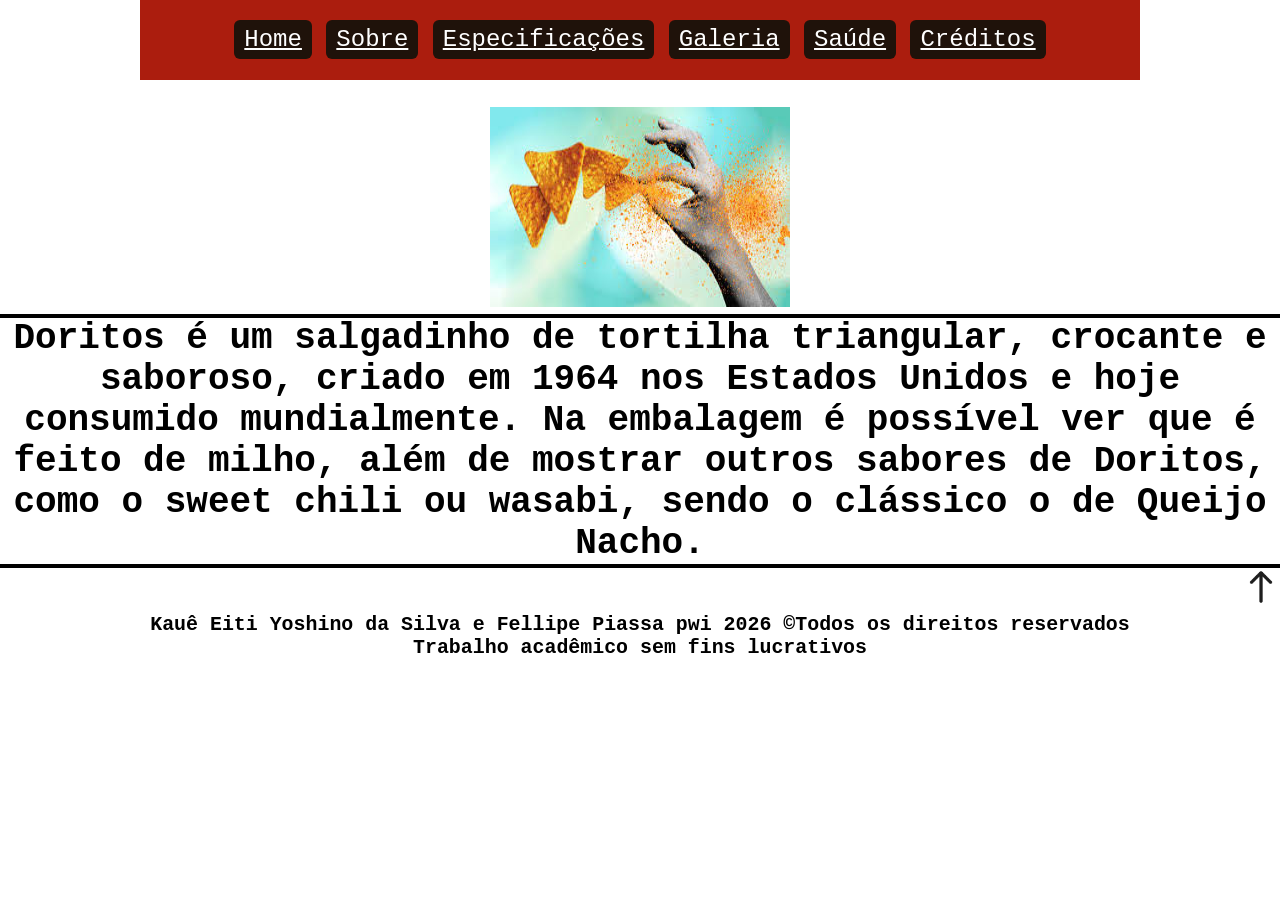
==== abas/index.html @ af0f9376 "Add files via upload" ====
<!DOCTYPE html>
<html lang="pt-br">
<head>
    <title> Conheça mais do Doritos</title>
    <meta charset="utf-8">
     <link rel ="icon" type="image/jpg" href="img/icone.jfif"> 
    <link rel="stylesheet" type="text/css" href="mystyle.css">
</head>
<body>


      <div id="all">
       <ul class="menu">
			<li><a href="index.html">Home</a></li>
			<li><a href="sobre.html">Sobre</a></li>
			<li><a href="especificaçoes.html">Especificações</a></li>
			<li><a href="galeria.html">Galeria</a></li>
			<li><a href="saúde.html">Saúde</a></li>
			<li><a href="creditos.html">Créditos</a></li>
        </ul>
    </div>
	 <br>
	<img src="img/dori.jfif" width="300" height="200">
<hr>
<h2 center> Doritos é um salgadinho de tortilha triangular, crocante e saboroso, criado em 1964 nos Estados Unidos e hoje consumido mundialmente.
 Na embalagem é possível ver que é feito de milho, além de mostrar outros sabores de Doritos, como o sweet chili ou wasabi, sendo o clássico o de Queijo Nacho. </h2>
 
<hr>
			<div align="right"> <a href="#"> <img src="img/cima.png" width="3%" /></a>  </div>
			<h5 align ="center"> Kauê Eiti Yoshino da Silva e Fellipe Piassa pwi 2026 &copyTodos os direitos reservados
			<br>Trabalho acadêmico sem fins lucrativos </h5>


</body>
</html>
---- abas/mystyle.css ----
*{
   margin: 0px;
   padding: 0px;
   }
body{ { font-family: Ms Trebuchet; }
        a{ text-decoration: none; color: #000; }/*tira o sublinhado do link */
        a:hover{ }
      background: #ab1d0e;
      font-family: Courier New;
	  font-size: 24px;
	  margin-top: 0px;
	  text-align: center;
	}  

#all{
		width: 1000px;
		height: 80px;
		line-height: 80px; /* centraliza na vertical */
		background-color: #ab1d0e;
		border: 0px dashed #ccc;
		margin: 0 auto;
}
ul.menu{
            text-align: center; /* centraliza na horizontal */
        }
ul.menu li{
            display: inline-block; /* centraliza na horizontal */
            margin: 0 0px;
        }
ul.menu li a{
            background-color: #1f120a;
            border-radius: 6px; /*bordas arredondadas*/
            padding: 6px 10px;
            color: #fff;
        }
ul.menu li a:hover{
            background-color: #c70906;
        }
h1{
	font-weight: bold;
	color: #;
	background: #;
	margin-bottom: 10px;
}
hr{	border: 2px solid black;
     }

p{	text-align: center;
	font-size: 20px;
	font-family: DejaVu Sans Mono;
	line-height: 1.5;
	}

#footer{
	margin-top: 0px;
	text-align: center;
	font-size: 20px;
	line-height: 1.5;
	background: #;
	color: bold;
	}
	
#img{
	text-align: right;
	}
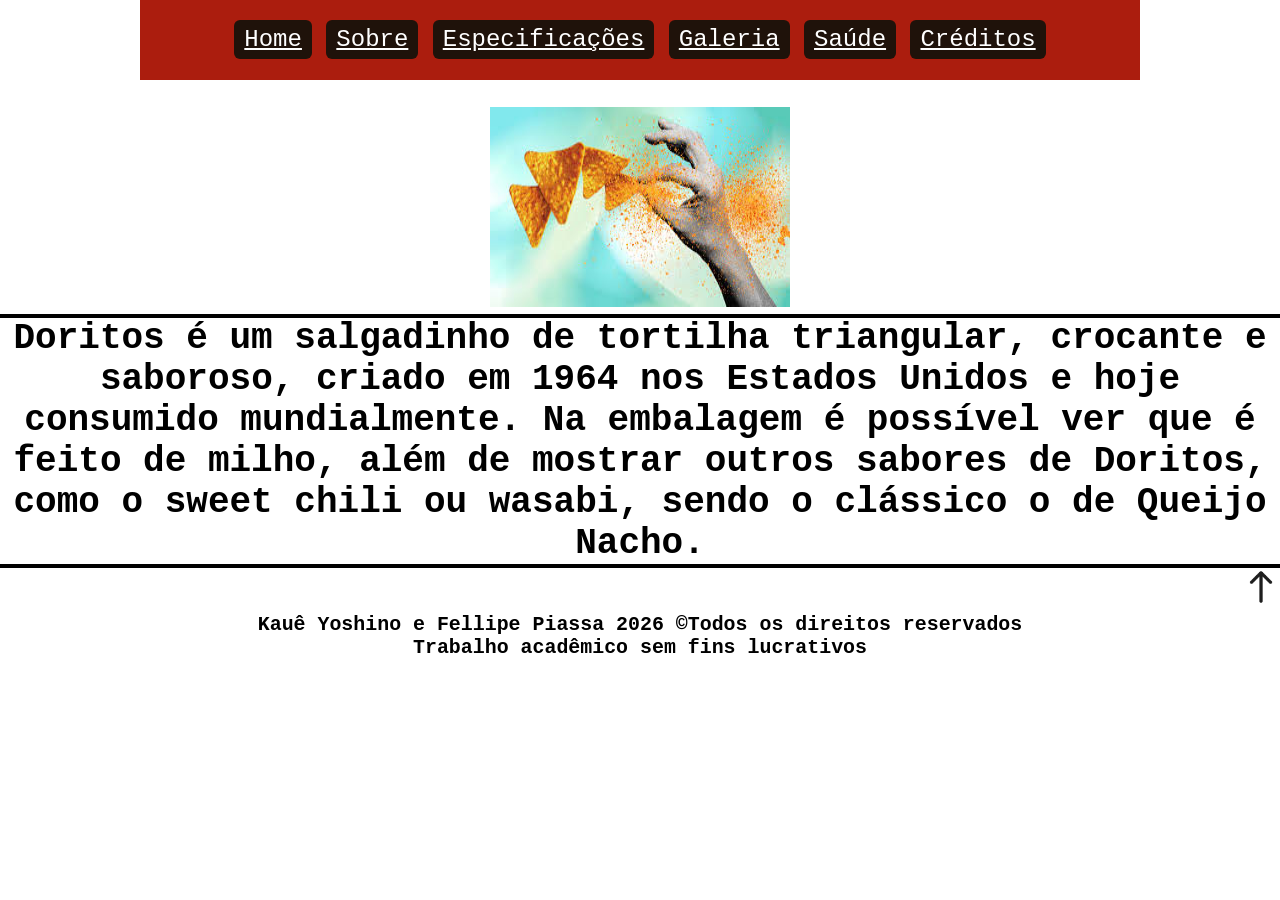
==== commit 3b9489a9: "Update index.html" ====
--- a/abas/index.html
+++ b/abas/index.html
@@ -27,9 +27,9 @@
  
 <hr>
 			<div align="right"> <a href="#"> <img src="img/cima.png" width="3%" /></a>  </div>
-			<h5 align ="center"> Kauê Eiti Yoshino da Silva e Fellipe Piassa pwi 2026 &copyTodos os direitos reservados
+			<h5 align ="center"> Kauê Yoshino e Fellipe Piassa 2026 &copyTodos os direitos reservados
 			<br>Trabalho acadêmico sem fins lucrativos </h5>
 
 
 </body>
-</html>+</html>
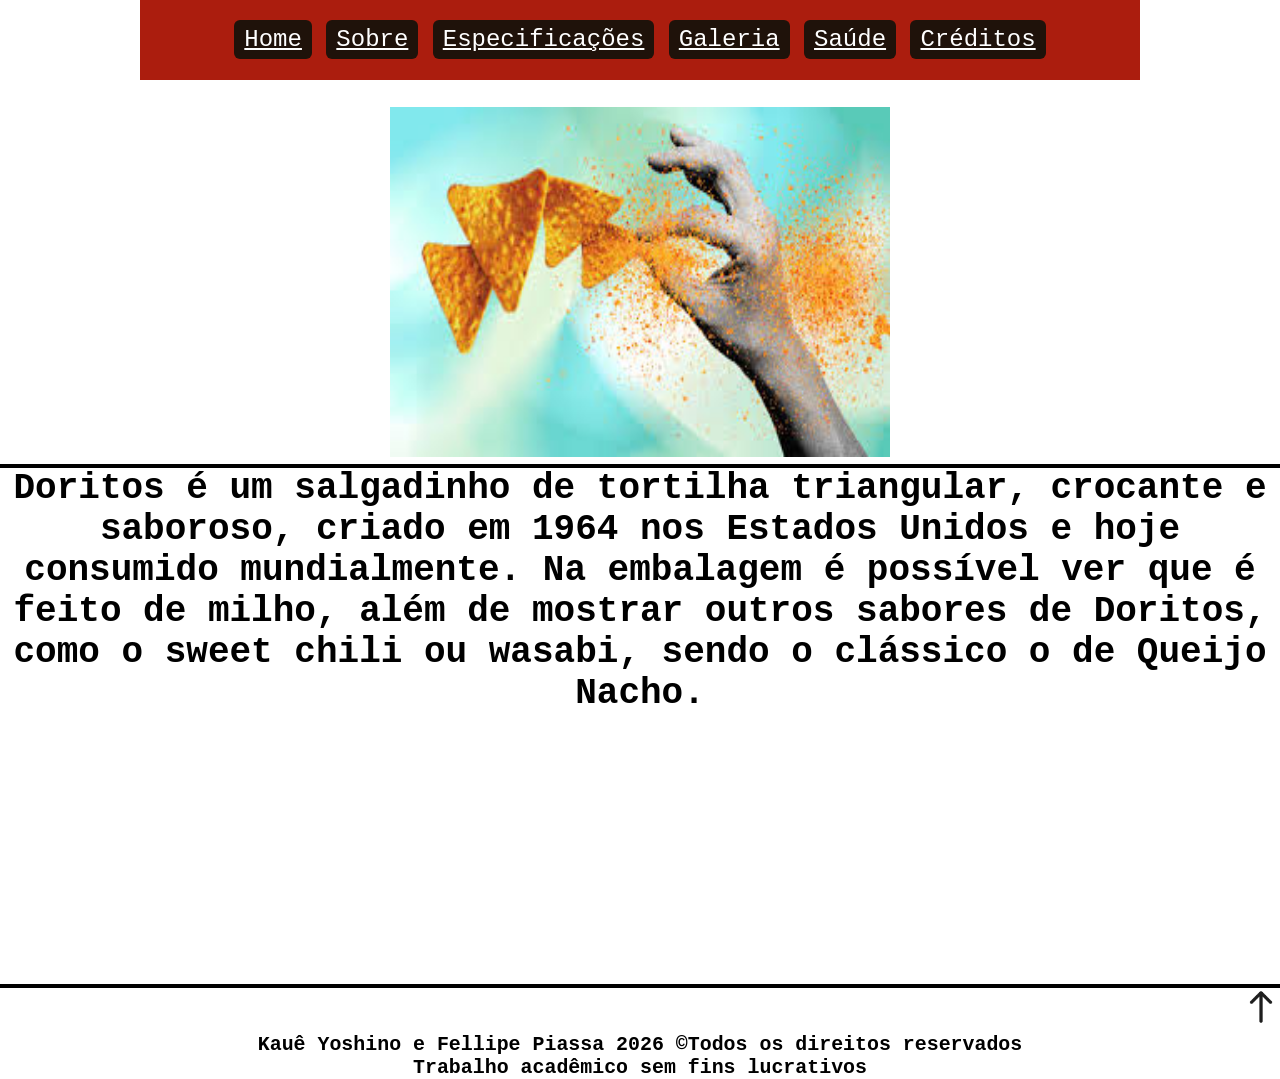
==== commit c8cc38a8: "Update index.html" ====
--- a/abas/index.html
+++ b/abas/index.html
@@ -20,11 +20,12 @@
         </ul>
     </div>
 	 <br>
-	<img src="img/dori.jfif" width="300" height="200">
+	<img src="img/dori.jfif" width="500" height="350">
 <hr>
 <h2 center> Doritos é um salgadinho de tortilha triangular, crocante e saboroso, criado em 1964 nos Estados Unidos e hoje consumido mundialmente.
  Na embalagem é possível ver que é feito de milho, além de mostrar outros sabores de Doritos, como o sweet chili ou wasabi, sendo o clássico o de Queijo Nacho. </h2>
- 
+  <br><br><br><br><br><br><br><br><br><br>
+
 <hr>
 			<div align="right"> <a href="#"> <img src="img/cima.png" width="3%" /></a>  </div>
 			<h5 align ="center"> Kauê Yoshino e Fellipe Piassa 2026 &copyTodos os direitos reservados
